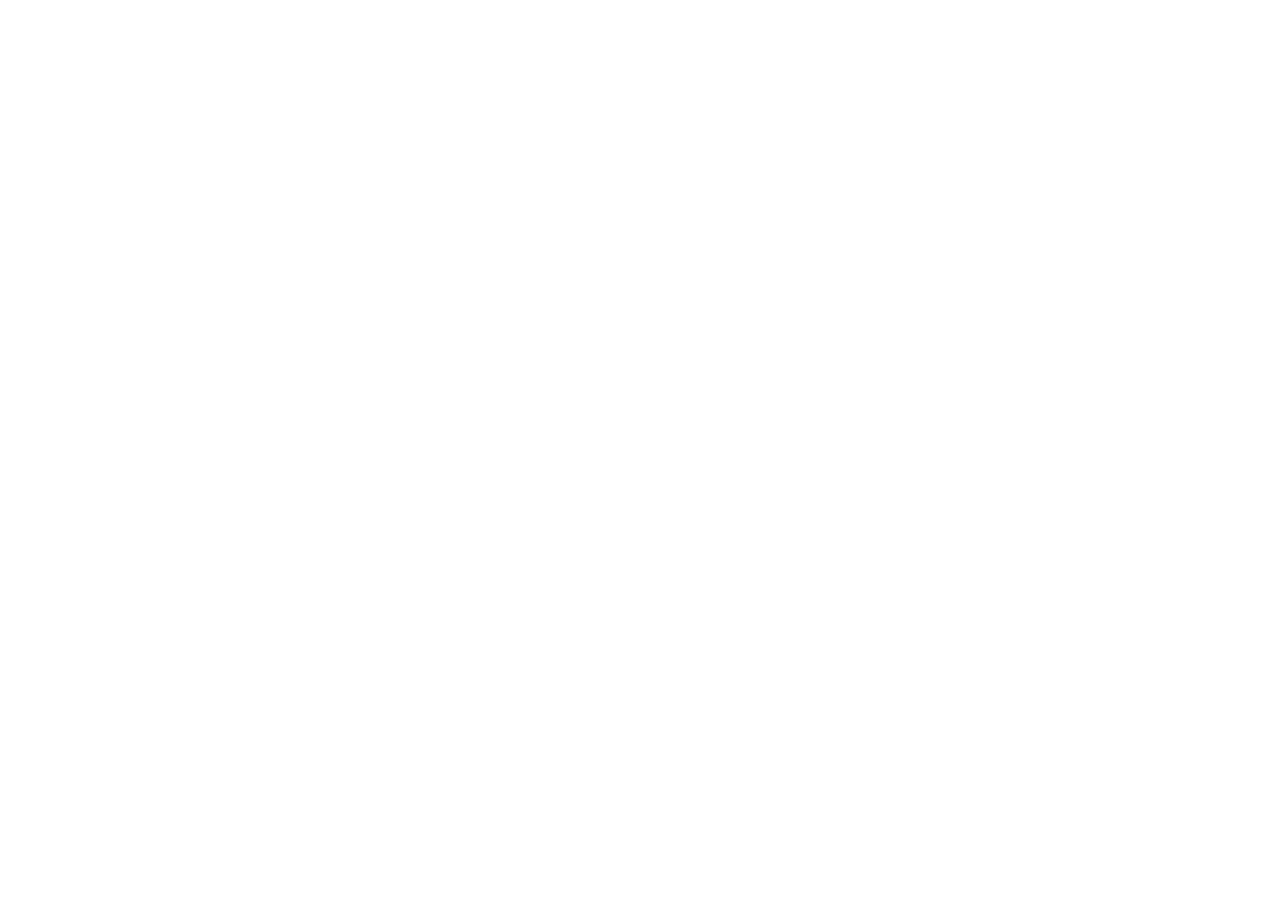
==== snake/index.html @ 717addb8 "try try" ====
<!DOCTYPE html>
<html lang="en">
<head>
    <meta charset="UTF-8">
    <meta name="viewport" content="width=device-width, initial-scale=1.0">
    <meta http-equiv="X-UA-Compatible" content="ie=edge">
    <title>Snake</title>
    <link rel="stylesheet" href="style.css">
    <script src="game.js" defer type="module"></script>
</head>
<body>
<div id="game-board"></div>
</body>
</html>
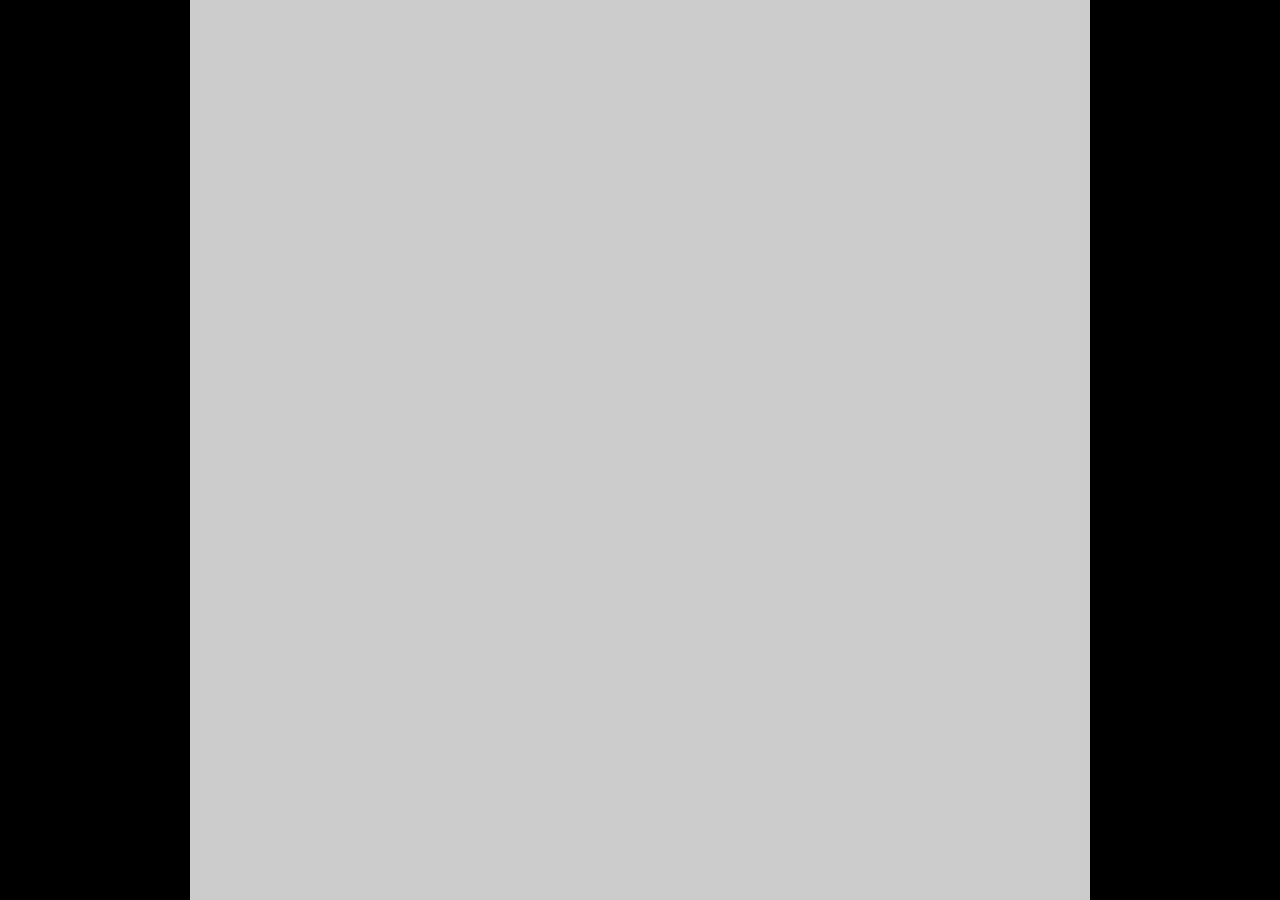
==== commit 905d2f98: "try try" ====
--- a/snake/index.html
+++ b/snake/index.html
@@ -5,8 +5,8 @@
     <meta name="viewport" content="width=device-width, initial-scale=1.0">
     <meta http-equiv="X-UA-Compatible" content="ie=edge">
     <title>Snake</title>
-    <link rel="stylesheet" href="style.css">
-    <script src="game.js" defer type="module"></script>
+    <link rel="stylesheet" href="snake_style.css">
+
 </head>
 <body>
 <div id="game-board"></div>
--- a/snake/snake_style.css
+++ b/snake/snake_style.css
@@ -0,0 +1,28 @@
+body {
+    height: 100vh;
+    width: 100vw;
+    display: flex;
+    justify-content: center;
+    align-items: center;
+    margin: 0;
+    background-color: black;
+}
+
+#game-board {
+    background-color: #CCC;
+    width: 100vmin;
+    height: 100vmin;
+    display: grid;
+    grid-template-rows: repeat(21, 1fr);
+    grid-template-columns: repeat(21, 1fr);
+}
+
+.snake {
+    background-color: hsl(200, 100%, 50%);
+    border: .25vmin solid black;
+}
+
+.food {
+    background-color: hsl(50, 100%, 50%);
+    border: .25vmin solid black;
+}